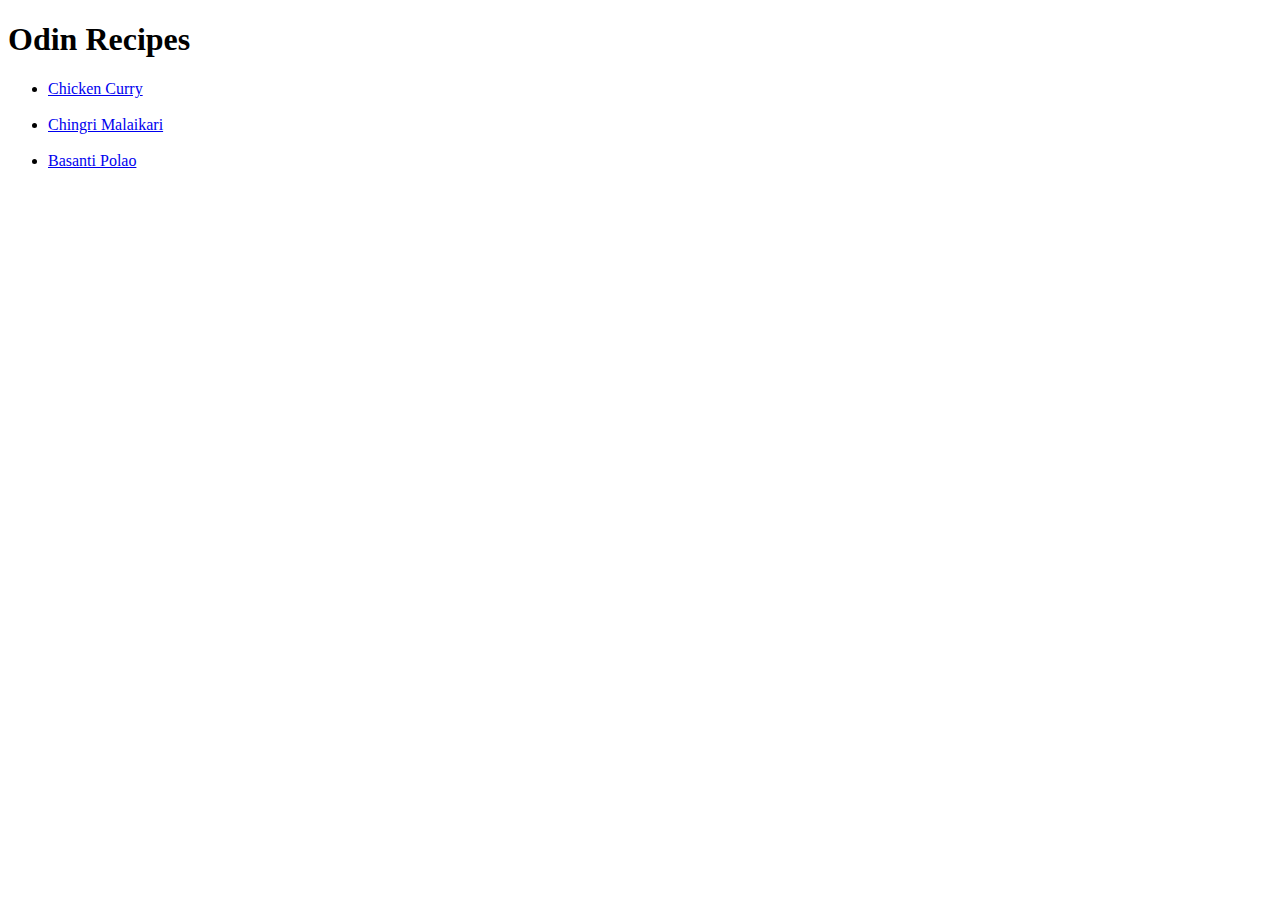
==== index.html @ 883a61b1 "added home for odin recipes and three html files which are about recipes of my favorite dishes with " ====
<!DOCTYPE html>
<html lang="en">
    <head>
        <meta charset="utf-8">
        <title></title>
    </head>
    <body>
        <h1>
            Odin Recipes
        </h1>

        <ul>
            <li><a href="./recipes/chicken_curry.html">Chicken Curry</a></li> <br>
            <li><a href="./recipes/chingri_malaikari.html">Chingri Malaikari</a></li><br>
            <li><a href="./recipes/basanti-polao.html">Basanti Polao</a></li>
        </ul>
    </body>

</html>
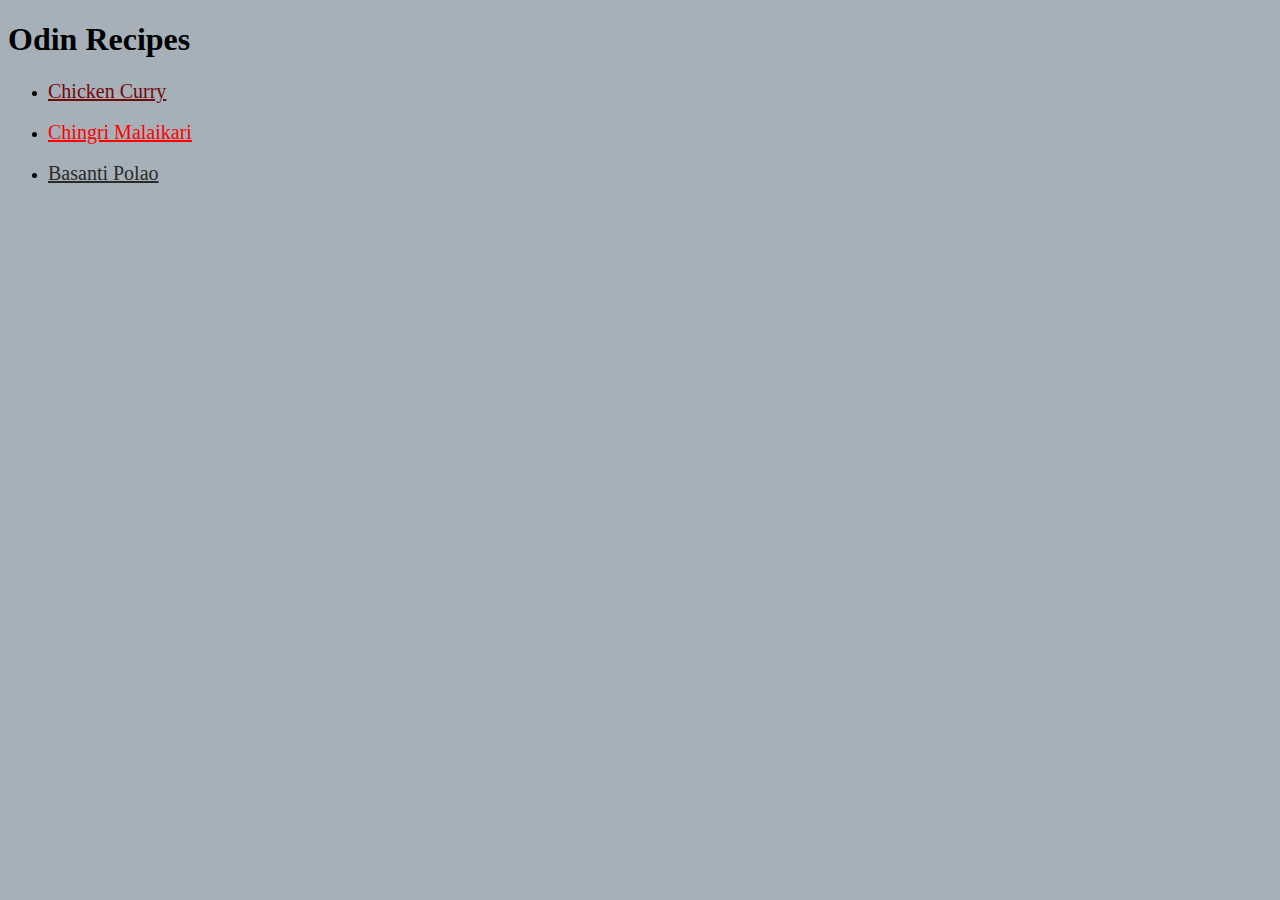
==== commit 85ec6d97: "added style for homepage also respective recipe pages" ====
--- a/index.html
+++ b/index.html
@@ -3,6 +3,7 @@
     <head>
         <meta charset="utf-8">
         <title></title>
+        <link rel="stylesheet" href="./css/styles.css">
     </head>
     <body>
         <h1>
@@ -10,9 +11,9 @@
         </h1>
 
         <ul>
-            <li><a href="./recipes/chicken_curry.html">Chicken Curry</a></li> <br>
-            <li><a href="./recipes/chingri_malaikari.html">Chingri Malaikari</a></li><br>
-            <li><a href="./recipes/basanti-polao.html">Basanti Polao</a></li>
+            <li><a class="chicken-curry" href="./recipes/chicken_curry.html">Chicken Curry</a></li> <br>
+            <li><a class="chingri-malaikari" href="./recipes/chingri_malaikari.html">Chingri Malaikari</a></li><br>
+            <li><a class="basanti-pulao"href="./recipes/basanti-polao.html">Basanti Polao</a></li>
         </ul>
     </body>
 
--- a/css/styles.css
+++ b/css/styles.css
@@ -0,0 +1,20 @@
+body {
+    background-color: rgb(166, 176, 185);
+}
+
+a {
+    font-size: 20px;
+    font-family:'Times New Roman', Times, sans-serif;
+}
+.chicken-curry {
+    color: rgb(116, 9, 9);
+}
+
+.chingri-malaikari {
+    color: red;
+}
+
+.basanti-pulao {
+    color: rgb(43, 43, 41);
+}
+
